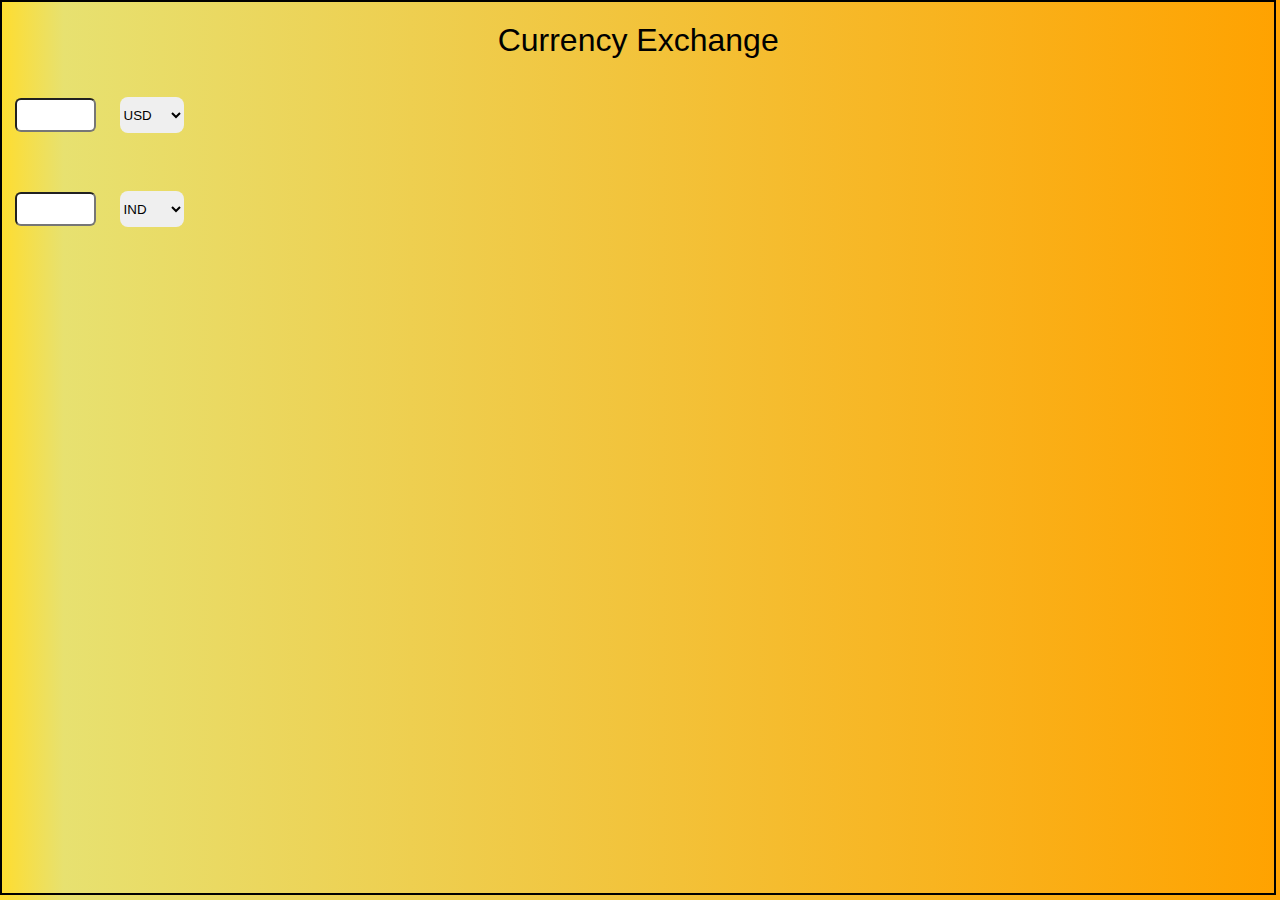
==== Projects/Curreny conveter/index.html @ ca9795fe "add currency exchange" ====
<!DOCTYPE html>
<html lang="en">

<head>
    <meta charset="UTF-8" />
    <meta name="viewport" content="width=device-width, initial-scale=1.0" />
    <link rel="stylesheet" href="style.css">
    <title>Document</title>
</head>

<body>
    <h1 class="text_h1">Currency Exchange</h1>
    <div id="main-container">
        
        <div class="first_container">
            <img class="flag_img_tag" src="https://flagsapi.com/US/flat/64.png" alt="" />
        </div>
        <input type="number" class="input_number_tag">
        <select name="from" id="select_id_1">
            <option class="select_options" value="USD" selected>USD</option>
            <option class="select_options" value="IND">IND</option>
            <option class="select_options" value="EUR">EUR</option>
            <option class="select_options" value="GER">GER</option>
        </select>
        <div id="_container">
            <img class="flag_img_tag" src="https://flagsapi.com/IN/flat/64.png" alt="" />
        </div>
        <input type="number" class="input_number_tag">
        <select name="from" id="select_id_2">
            <option class="select_options" value="IND" selected>IND</option>
            <option class="select_options" value="USD">USD</option>
            <option class="select_options" value="EUR">EUR</option>
            <option class="select_options" value="GER">GER</option>
        </select>
    </div>
</body>

</html>
---- Projects/Curreny conveter/style.css ----
* {
  margin: 0px;
  padding: 0px;
}
body {
  height: 99vh;
  width: 99.4vw;
  border: 2px solid black;
  background: rgb(255, 221, 46);
  background: linear-gradient(
    90deg,
    rgba(255, 221, 46, 1) 0%,
    rgba(231, 225, 112, 1) 5%,
    rgba(255, 162, 0, 1) 100%
  );
}
.text_h1 {
  display: flex;
  justify-content: center;
  margin-top: 20px;
  font-family: "Franklin Gothic Medium", "Arial Narrow", Arial, sans-serif,
    serif;
  font-optical-sizing: auto;
  font-weight: 200;
  font-style: normal;
}

#main-container {
}
.flag_img_tag {
  height: 23vh;
}
.input_number_tag {
  width: 6vw;
  height: 3.4vh;
  border-radius: 6px;
  margin-left: 1vw;
}

#select_id_1,
#select_id_2 {
  height: 4vh;
  width: 5vw;
  border: 20px;
  border-radius: 8px;
  margin: 20px;
}
#select_id_1:hover,
#select_id_2:hover,
#select_id_1:active,
#select_id_2:active {
  border: 2px transparent;
}
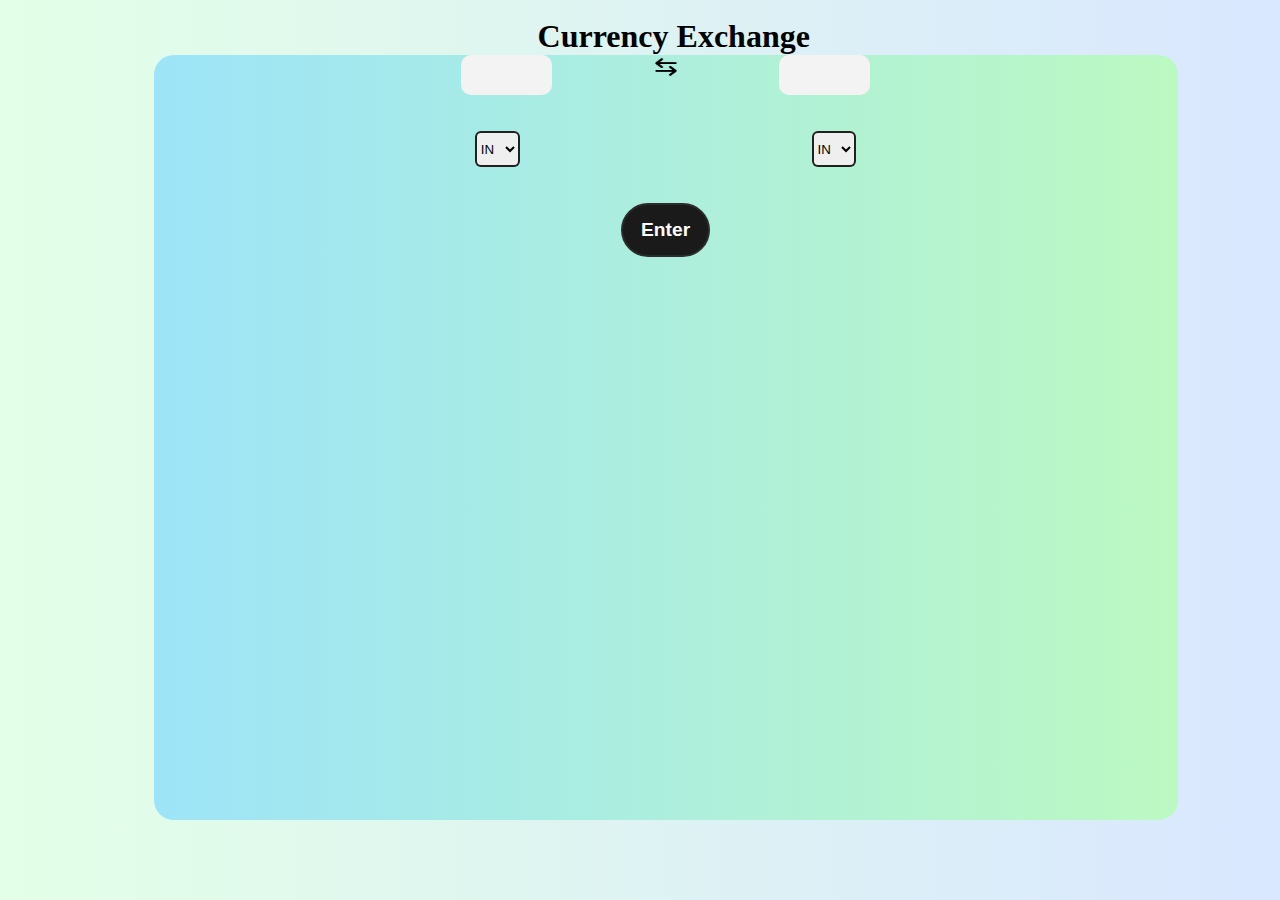
==== commit 5b4e54f3: "currency style don 80%" ====
--- a/Projects/Curreny conveter/index.html
+++ b/Projects/Curreny conveter/index.html
@@ -1,37 +1,54 @@
+<!-- <img class="flag_img_tag" src="https://flagsapi.com/IN/flat/64.png" alt="" /> -->
+<!-- height: 20px; margin-bottom: 20px; -->
+<!-- style="width: 47px;"  -->
 <!DOCTYPE html>
 <html lang="en">
 
 <head>
-    <meta charset="UTF-8" />
-    <meta name="viewport" content="width=device-width, initial-scale=1.0" />
+    <meta charset="UTF-8">
+    <meta name="viewport" content="width=device-width, initial-scale=1.0">
+    <title>Currency exchange</title>
     <link rel="stylesheet" href="style.css">
-    <title>Document</title>
 </head>
+<h1 id="h1_heading_tag">Currency Exchange</h1>
 
 <body>
-    <h1 class="text_h1">Currency Exchange</h1>
-    <div id="main-container">
-        
-        <div class="first_container">
-            <img class="flag_img_tag" src="https://flagsapi.com/US/flat/64.png" alt="" />
+    <!-- !Main Container   -->
+    <div id="main_container">
+
+        <!-- ?Img Container   -->
+        <div class="img_conatainer">
+            <img class="flag_img_tag , img_icon_class" id="flag_id1" src="https://flagsapi.com/IN/shiny/64.png" alt="">
+            <img class="flag_img_tag , img_icon_class" id="flag_id2" src="https://flagsapi.com/US/shiny/64.png" alt="">
         </div>
-        <input type="number" class="input_number_tag">
-        <select name="from" id="select_id_1">
-            <option class="select_options" value="USD" selected>USD</option>
-            <option class="select_options" value="IND">IND</option>
-            <option class="select_options" value="EUR">EUR</option>
-            <option class="select_options" value="GER">GER</option>
-        </select>
-        <div id="_container">
-            <img class="flag_img_tag" src="https://flagsapi.com/IN/flat/64.png" alt="" />
+
+        <!-- ?input Container   -->
+        <div class="input_conatainer">
+            <input type="number" class="inputno_class" id="input_ID1">
+            <img id="arrow_img_icons" class="img_icon_class" src="arrows.png" alt="" style=" ">
+            <input type="number" class="inputno_class" id="input_ID2">
         </div>
-        <input type="number" class="input_number_tag">
-        <select name="from" id="select_id_2">
-            <option class="select_options" value="IND" selected>IND</option>
-            <option class="select_options" value="USD">USD</option>
-            <option class="select_options" value="EUR">EUR</option>
-            <option class="select_options" value="GER">GER</option>
-        </select>
+
+        <!-- ?select Container   -->
+        <div class="select_container">
+            <select name="from" id="Select_id1" class="Select_Class">
+                <option value="US">US</option>
+                <option value="IN" selected>IN</option>
+                <option value="AU">AU</option>
+                <option value="DE">DE</option>
+            </select>
+
+            <select name="to" id="Select_id2" class="Select_Class">
+                <option value="US">US</option>
+                <option value="IN" selected>IN</option>
+                <option value="AU">AU</option>
+                <option value="DE">DE</option>
+            </select>
+        </div>
+        <!-- ? Button -->
+        <div class="buton_container">
+            <button onclick="Enter_btn()" class="boton-elegante">Enter</button>
+        </div>
     </div>
 </body>
 
--- a/Projects/Curreny conveter/style.css
+++ b/Projects/Curreny conveter/style.css
@@ -3,51 +3,116 @@
   padding: 0px;
 }
 body {
-  height: 99vh;
-  width: 99.4vw;
-  border: 2px solid black;
-  background: rgb(255, 221, 46);
-  background: linear-gradient(
-    90deg,
-    rgba(255, 221, 46, 1) 0%,
-    rgba(231, 225, 112, 1) 5%,
-    rgba(255, 162, 0, 1) 100%
-  );
+  width: 99.5vw;
+  height: 89.7vh;
+  /* border: 5px solid rgb(239, 37, 37); */
+  background: linear-gradient(90deg, #e3ffe7 0%, #d9e7ff 100%);
 }
-.text_h1 {
+.input_conatainer,
+.select_container,
+.img_conatainer,
+.buton_container {
   display: flex;
   justify-content: center;
-  margin-top: 20px;
-  font-family: "Franklin Gothic Medium", "Arial Narrow", Arial, sans-serif,
-    serif;
+  /* align-content: center; */
+}
+#h1_heading_tag {
+  margin-left: 42vw;
+  margin-top: 2vh;
+  font-family: "Playwrite HR", cursive;
   font-optical-sizing: auto;
-  font-weight: 200;
+  font-weight: 600;
   font-style: normal;
 }
-
-#main-container {
+#main_container {
+  width: 80vw;
+  height: 85vh;
+  margin-left: 12vw;
+  border-radius: 20px;
+  background: linear-gradient(90deg, #9de4f8 0%, #bcf9c2 100%);
 }
 .flag_img_tag {
-  height: 23vh;
+  width: 15vw;
 }
-.input_number_tag {
+#flag_id1 {
+  margin-right: 10vw;
+}
+.inputno_class {
+  border: 2px solid transparent;
   width: 6vw;
-  height: 3.4vh;
-  border-radius: 6px;
-  margin-left: 1vw;
+  height: 4vh;
+  padding-left: 0.8em;
+  outline: none;
+  overflow: hidden;
+  background-color: #f3f3f3;
+  border-radius: 10px;
+  transition: all 0.5s;
+}
+.inputno_class:hover,
+.inputno_class:focus {
+  border: 2px solid #4a9dec;
+  box-shadow: 0px 0px 0px 7px rgb(74, 157, 236, 20%);
+  background-color: white;
+}
+#arrow_img_icons {
+  height: 18px;
+  width: 22px;
+  margin-top: 3px;
+  margin-left: 8vw;
+  margin-right: 8vw;
+}
+.inputno_class::-webkit-inner-spin-button {
+  -webkit-appearance: none;
+  margin: 0;
 }
 
-#select_id_1,
-#select_id_2 {
+.Select_Class {
+  width: 3.5vw;
   height: 4vh;
-  width: 5vw;
-  border: 20px;
-  border-radius: 8px;
-  margin: 20px;
+  margin: 4vh;
+  border: 1.9999999999999999999999px solid rgba(0, 0, 0, 0.863);
+  border-radius: 6px;
 }
-#select_id_1:hover,
-#select_id_2:hover,
-#select_id_1:active,
-#select_id_2:active {
-  border: 2px transparent;
+#Select_id1 {
+  margin-right: 20vw;
 }
+.boton-elegante {
+  height:  6vh;
+  width: 7vw;
+  border: 2px solid #2c2c2c;
+  background-color: #1a1a1a;
+  color: #ffffff;
+  font-size: 1.2rem;
+  cursor: pointer;
+  border-radius: 30px;
+  transition: all 0.4s ease;
+  outline: none;
+  position: relative;
+  overflow: hidden;
+  font-weight: bold;
+}
+
+.boton-elegante::after {
+  content: "";
+  position: absolute;
+  top: 0;
+  left: 0;
+  width: 100%;
+  height: 100%;
+  background: radial-gradient(
+    circle,
+    rgba(255, 255, 255, 0.25) 0%,
+    rgba(255, 255, 255, 0) 70%
+  );
+  transform: scale(0);
+  transition: transform 0.5s ease;
+}
+
+.boton-elegante:hover::after {
+  transform: scale(4);
+}
+
+.boton-elegante:hover {
+  border-color: #666666;
+  background: #292929;
+}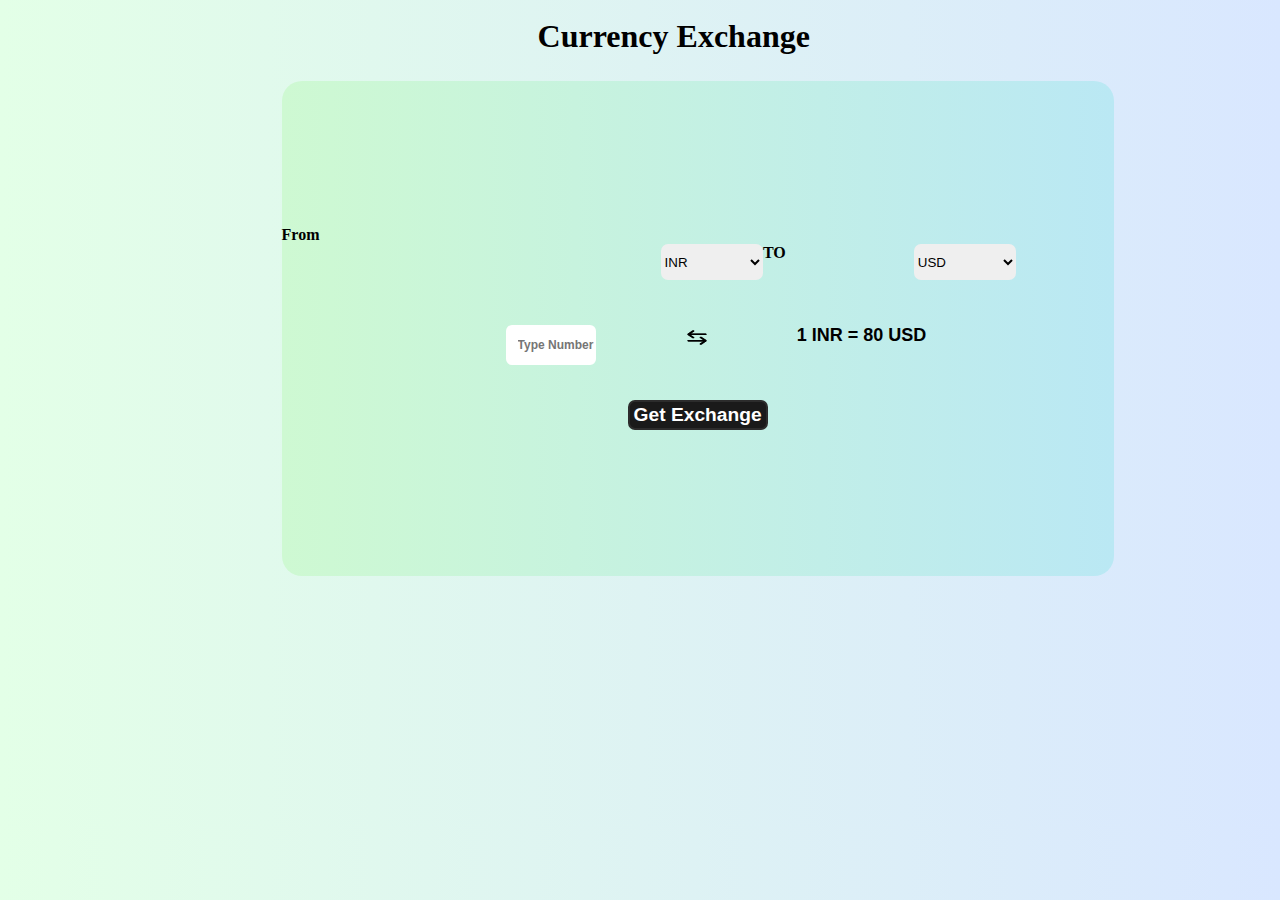
==== commit 84f8918d: "commit for now" ====
--- a/Projects/Curreny conveter/index.html
+++ b/Projects/Curreny conveter/index.html
@@ -1,6 +1,3 @@
-<!-- <img class="flag_img_tag" src="https://flagsapi.com/IN/flat/64.png" alt="" /> -->
-<!-- height: 20px; margin-bottom: 20px; -->
-<!-- style="width: 47px;"  -->
 <!DOCTYPE html>
 <html lang="en">
 
@@ -10,46 +7,33 @@
     <title>Currency exchange</title>
     <link rel="stylesheet" href="style.css">
 </head>
-<h1 id="h1_heading_tag">Currency Exchange</h1>
 
 <body>
-    <!-- !Main Container   -->
+    <h1 id="h1_heading_tag">Currency Exchange</h1>
     <div id="main_container">
-
-        <!-- ?Img Container   -->
-        <div class="img_conatainer">
-            <img class="flag_img_tag , img_icon_class" id="flag_id1" src="https://flagsapi.com/IN/shiny/64.png" alt="">
-            <img class="flag_img_tag , img_icon_class" id="flag_id2" src="https://flagsapi.com/US/shiny/64.png" alt="">
+        <div class="Dropdown">
+            <h4>From</h4>
+            <div class="select_container">
+                <img class="flag_img_tag img_icon_class" id="flag_id1" src="https://flagsapi.com/IN/flat/64.png" alt="">
+                <select name="from" id=" Select_id1" class="Select"></select>
+                <h4>TO</h4>
+                <img class="flag_img_tag img_icon_class" id="flag_id2" src="https://flagsapi.com/US/flat/64.png" alt="">
+                <select name="to" id="Select_id2" class="Select"></select>
+            </div>
         </div>
-
-        <!-- ?input Container   -->
+        <p class="PARATAG"></p>
         <div class="input_conatainer">
-            <input type="number" class="inputno_class" id="input_ID1">
-            <img id="arrow_img_icons" class="img_icon_class" src="arrows.png" alt="" style=" ">
-            <input type="number" class="inputno_class" id="input_ID2">
+            <input type="number" placeholder="Type Number" style="font-size: 12px;" class="inputno_class"
+                id="input_ID1">
+            <img id="arrow_img_icons" class="img_arrow_class" src="arrows.png" alt="">
+            <h6 class="H6_Currency" id="H6_curr_id">1 INR = 80 USD</h6>
         </div>
-
-        <!-- ?select Container   -->
-        <div class="select_container">
-            <select name="from" id="Select_id1" class="Select_Class">
-                <option value="US">US</option>
-                <option value="IN" selected>IN</option>
-                <option value="AU">AU</option>
-                <option value="DE">DE</option>
-            </select>
-
-            <select name="to" id="Select_id2" class="Select_Class">
-                <option value="US">US</option>
-                <option value="IN" selected>IN</option>
-                <option value="AU">AU</option>
-                <option value="DE">DE</option>
-            </select>
-        </div>
-        <!-- ? Button -->
         <div class="buton_container">
-            <button onclick="Enter_btn()" class="boton-elegante">Enter</button>
+            <button onclick="Enter_btn()" class="boton-elegante">Get Exchange</button>
         </div>
     </div>
+    <script src="codes.js"></script>
+    <script src="script.js"></script>
 </body>
 
 </html>--- a/Projects/Curreny conveter/style.css
+++ b/Projects/Curreny conveter/style.css
@@ -5,16 +5,16 @@
 body {
   width: 99.5vw;
   height: 89.7vh;
-  /* border: 5px solid rgb(239, 37, 37); */
   background: linear-gradient(90deg, #e3ffe7 0%, #d9e7ff 100%);
 }
+
+/* ! All containers */
 .input_conatainer,
 .select_container,
 .img_conatainer,
 .buton_container {
   display: flex;
   justify-content: center;
-  /* align-content: center; */
 }
 #h1_heading_tag {
   margin-left: 42vw;
@@ -25,18 +25,22 @@
   font-style: normal;
 }
 #main_container {
-  width: 80vw;
-  height: 85vh;
-  margin-left: 12vw;
+  width: 65vw;
+  height: 55vh;
+  margin-top: 2vw;
+  margin-left: 22vw;
   border-radius: 20px;
-  background: linear-gradient(90deg, #9de4f8 0%, #bcf9c2 100%);
+  background: linear-gradient(90deg, #cef9d2, #bae8f4);
+  align-content: center;
 }
+/* ? IMG */
 .flag_img_tag {
-  width: 15vw;
+  width: 10vw;
 }
 #flag_id1 {
-  margin-right: 10vw;
+  margin-right: 12vw;
 }
+/* ? Inpute*/
 .inputno_class {
   border: 2px solid transparent;
   width: 6vw;
@@ -44,9 +48,11 @@
   padding-left: 0.8em;
   outline: none;
   overflow: hidden;
-  background-color: #f3f3f3;
-  border-radius: 10px;
+  background-color: #ffffff;
+  border-radius: 6px;
   transition: all 0.5s;
+  font-weight: 720;
+  font-family: 'Arial Narrow Bold', sans-serif  ;
 }
 .inputno_class:hover,
 .inputno_class:focus {
@@ -55,36 +61,48 @@
   background-color: white;
 }
 #arrow_img_icons {
-  height: 18px;
-  width: 22px;
-  margin-top: 3px;
-  margin-left: 8vw;
-  margin-right: 8vw;
+  height: 15px;
+  width: 20px;
+  margin-top: 5px;
+}
+#input_ID1 {
+  position: relative;
+  margin-right: 10vw;
+  left:  2.9vw;
+}
+#H6_curr_id {
+  margin-left: 7vw;
 }
 .inputno_class::-webkit-inner-spin-button {
   -webkit-appearance: none;
   margin: 0;
 }
-
-.Select_Class {
-  width: 3.5vw;
+.H6_Currency {
+  /* margin-top: 2px; */
+  font-size: large;
+  font-family:'Lucida Sans', 'Lucida Sans Regular', 'Lucida Grande', 'Lucida Sans Unicode', Geneva, Verdana, sans-serif
+}
+/* ? Select */
+.Select {
+  width: 8vw;
   height: 4vh;
-  margin: 4vh;
-  border: 1.9999999999999999999999px solid rgba(0, 0, 0, 0.863);
-  border-radius: 6px;
+  margin-bottom: 5vh;
+  border: 0px solid rgb(255, 255, 255);
+  border-radius: 7px;
 }
 #Select_id1 {
-  margin-right: 20vw;
+  margin-right: 16vw;
 }
+
 .boton-elegante {
-  height:  6vh;
-  width: 7vw;
+  margin-top: 35px;
+  padding: 2px 4px 2px 4px;
   border: 2px solid #2c2c2c;
   background-color: #1a1a1a;
   color: #ffffff;
   font-size: 1.2rem;
   cursor: pointer;
-  border-radius: 30px;
+  border-radius: 7px;
   transition: all 0.4s ease;
   outline: none;
   position: relative;
@@ -115,4 +133,4 @@
 .boton-elegante:hover {
   border-color: #666666;
   background: #292929;
-}+}
